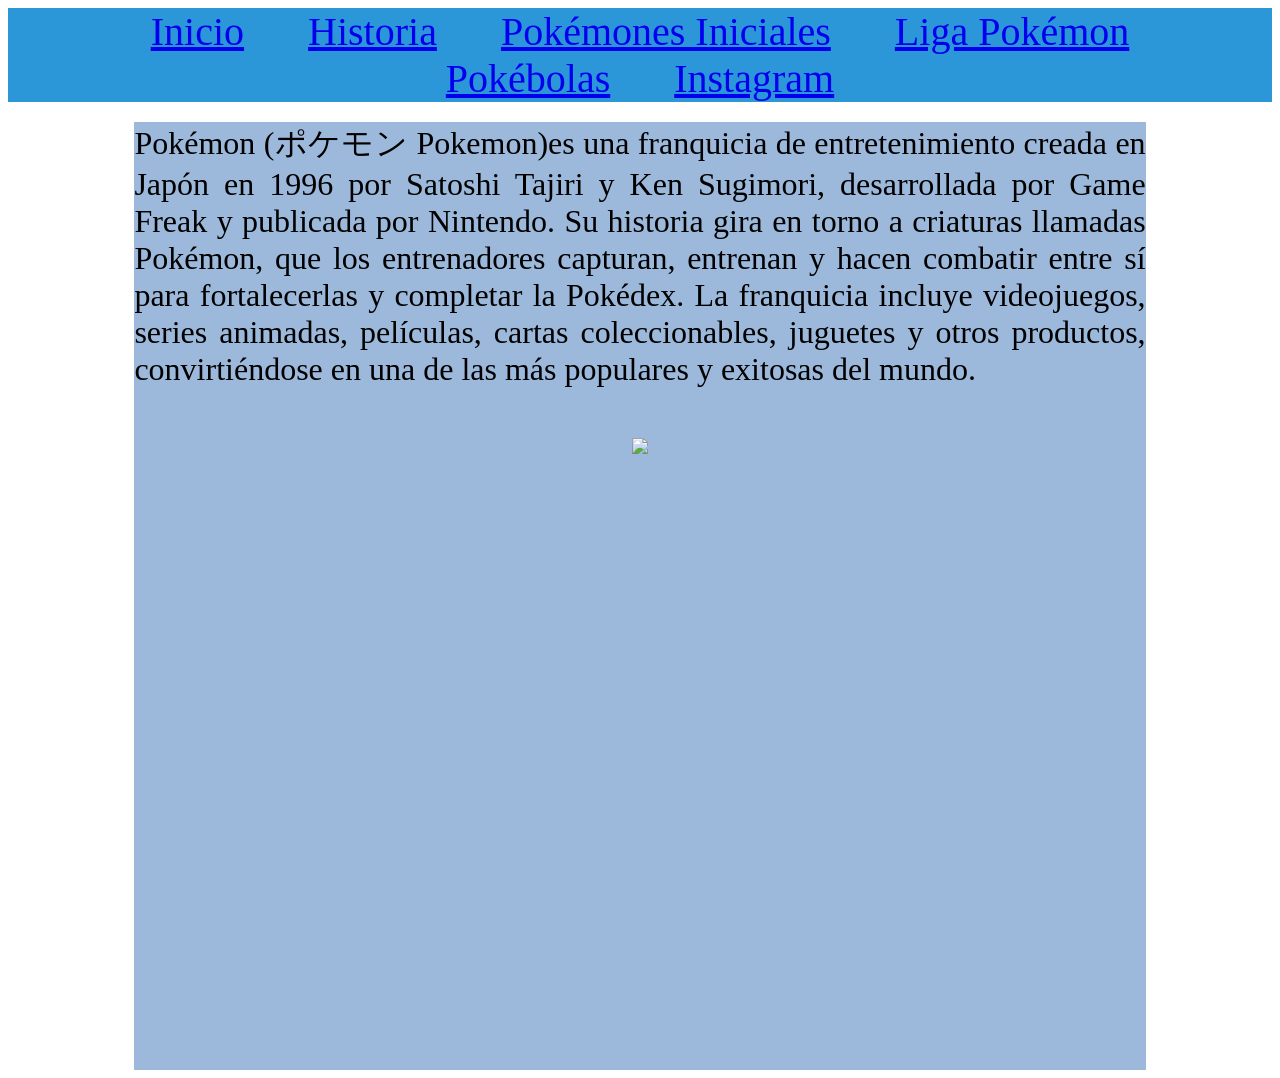
==== index.html @ f4ee93eb "Add files via upload" ====
<!DOCTYPE html>
<html>
<head> 
<title>POKÉMON</title>
<style>
nav {
  width:100%;
  text-align:center;
  background-color:#2B97D9;
}
label {
   padding:30px;
   font-size:2.5em;
}
body {
  background-image:url(https://pbs.twimg.com/media/HFSArPob0AAslW5.jpg); 
  background-attachment:fixed;
  background-size:cover;
  background-repeat:no-repeat;
  background-position:center;
 }
section {
background-color:#9CB9DB;
width:80%;
margin:auto;
margin-top:20px;
font-size:2em;
text-align:justify;
}
</style>
</head>
<body>
<nav>
<label><a href="index.html">Inicio</a></label>
<label><a href="Historia.html">Historia</a></label> 
<label><a href="Pokémones Iniciales.html">Pokémones Iniciales</a></label>
<label><a href="Campeones.html">Liga Pokémon</a></label>
<label><a href="pokebolas.html">Pokébolas</a></label>
<label><a target="_blank"href="https://www.instagram.com/pokemonlatam/">Instagram</a></label>
</nav>
<section> Pokémon (ポケモン Pokemon)es una franquicia de entretenimiento creada en Japón en 1996 por Satoshi Tajiri y Ken Sugimori, desarrollada por Game Freak y publicada por Nintendo. Su historia gira en torno a criaturas llamadas Pokémon, que los entrenadores capturan, entrenan y hacen combatir entre sí para fortalecerlas y completar la Pokédex. La franquicia incluye videojuegos, series animadas, películas, cartas coleccionables, juguetes y otros productos, convirtiéndose en una de las más populares y exitosas del mundo.

<div style="text-align:center;">
<img style="width:500px; padding:50px;"
<img src="img/Inicio.webp"/>
<div style="text-align:center;">
<iframe src="https://assets.pinterest.com/ext/embed.html?id=17310779814141746" height="550" width="600" frameborder="0" scrolling="no" ></iframe>
</body>
</html>
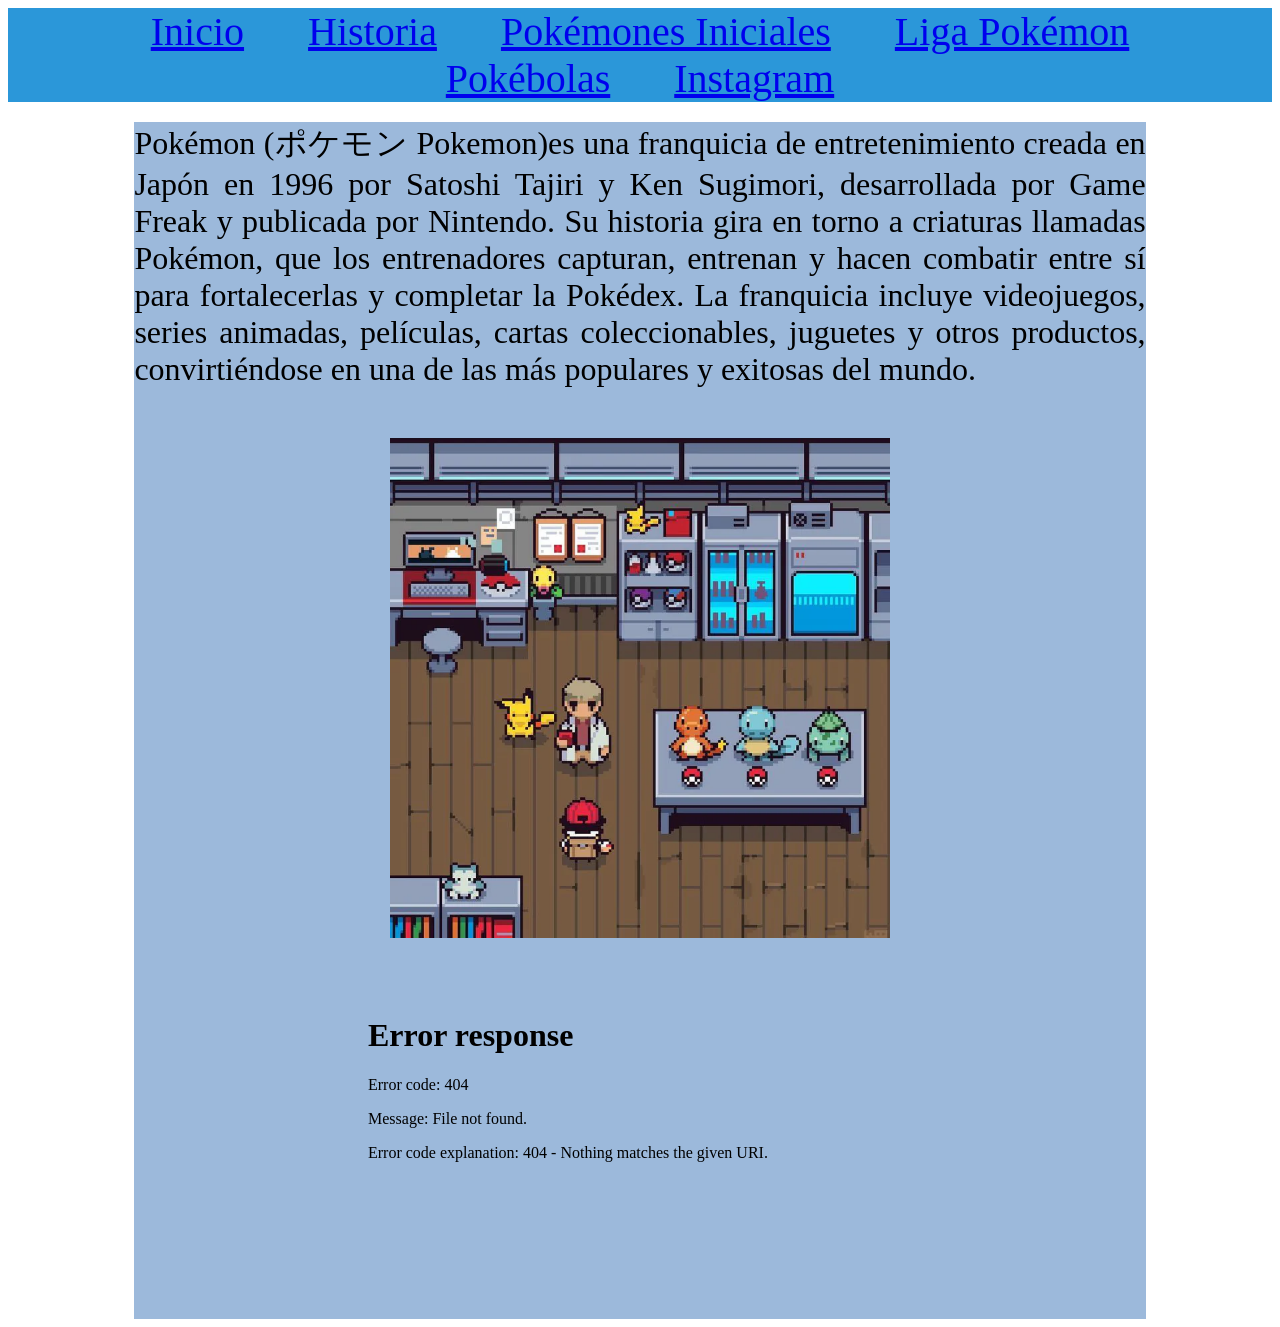
==== commit 2014cf0e: "Add files via upload" ====
--- a/index.html
+++ b/index.html
@@ -44,6 +44,6 @@
 <img style="width:500px; padding:50px;"
 <img src="img/Inicio.webp"/>
 <div style="text-align:center;">
-<iframe src="https://assets.pinterest.com/ext/embed.html?id=17310779814141746" height="550" width="600" frameborder="0" scrolling="no" ></iframe>
+<iframe src=<iframe width="560" height="315" src="https://www.youtube.com/embed/vYsxq0zstOs?si=SkAV-d8ePzikut8x" title="YouTube video player" frameborder="0" allow="accelerometer; autoplay; clipboard-write; encrypted-media; gyroscope; picture-in-picture; web-share" referrerpolicy="strict-origin-when-cross-origin" allowfullscreen></iframe>
 </body>
 </html>
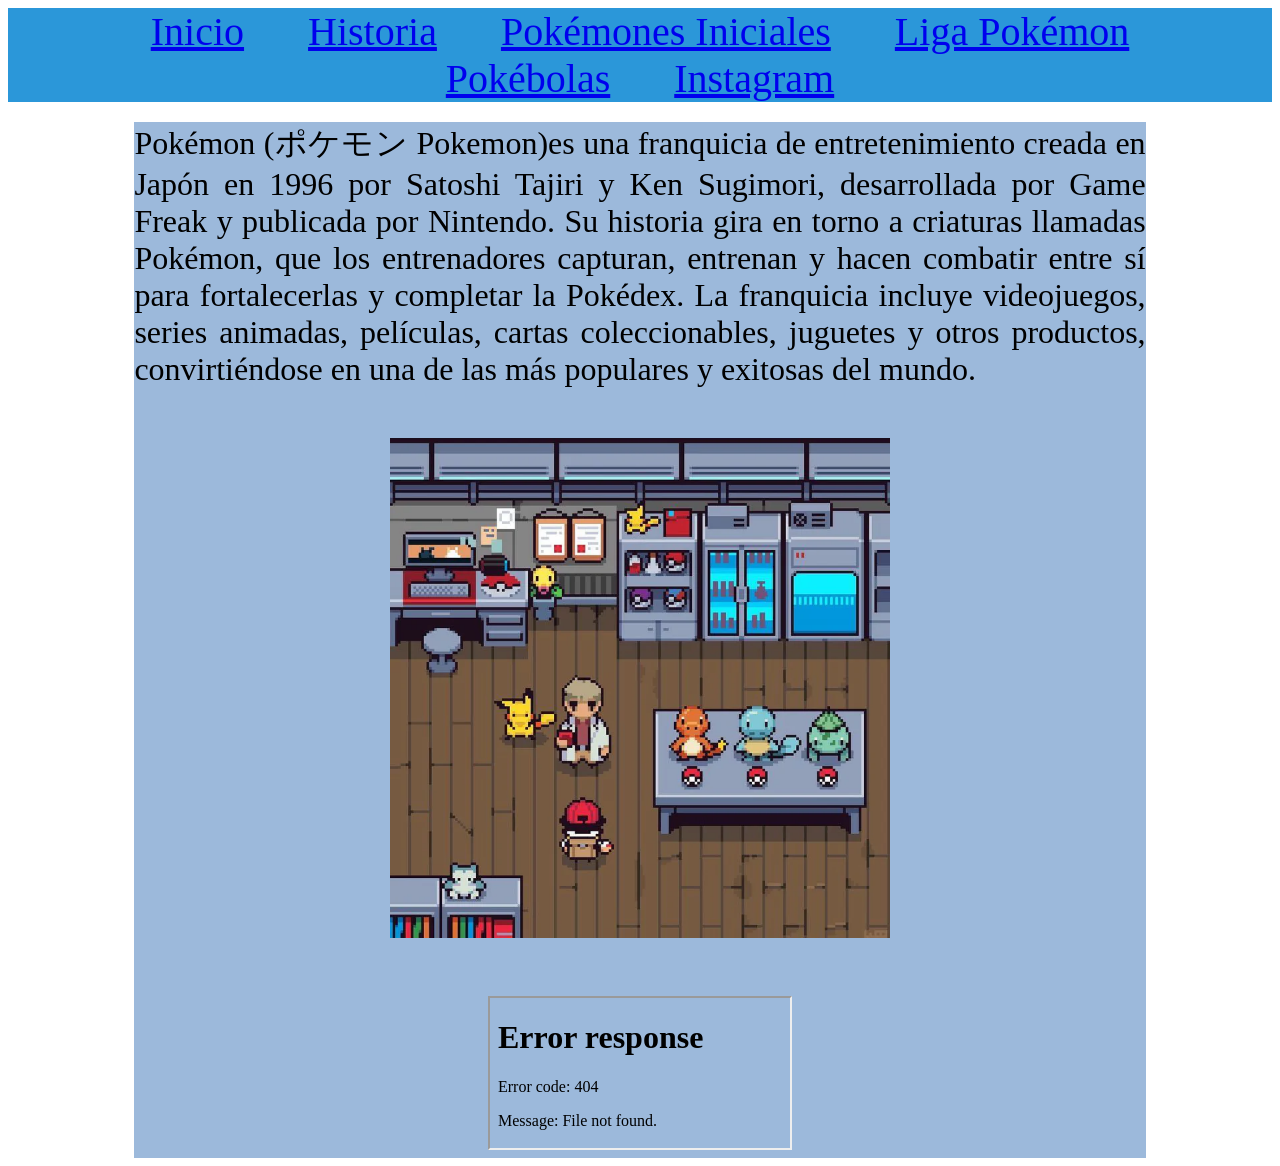
==== commit fad002e6: "Add files via upload" ====
--- a/index.html
+++ b/index.html
@@ -44,6 +44,6 @@
 <img style="width:500px; padding:50px;"
 <img src="img/Inicio.webp"/>
 <div style="text-align:center;">
-<iframe src=<iframe width="560" height="315" src="https://www.youtube.com/embed/vYsxq0zstOs?si=SkAV-d8ePzikut8x" title="YouTube video player" frameborder="0" allow="accelerometer; autoplay; clipboard-write; encrypted-media; gyroscope; picture-in-picture; web-share" referrerpolicy="strict-origin-when-cross-origin" allowfullscreen></iframe>
+<iframe src=<"https://www.youtube.com/embed/vYsxq0zstOs?si=SkAV-d8ePzikut8x"></iframe>
 </body>
 </html>
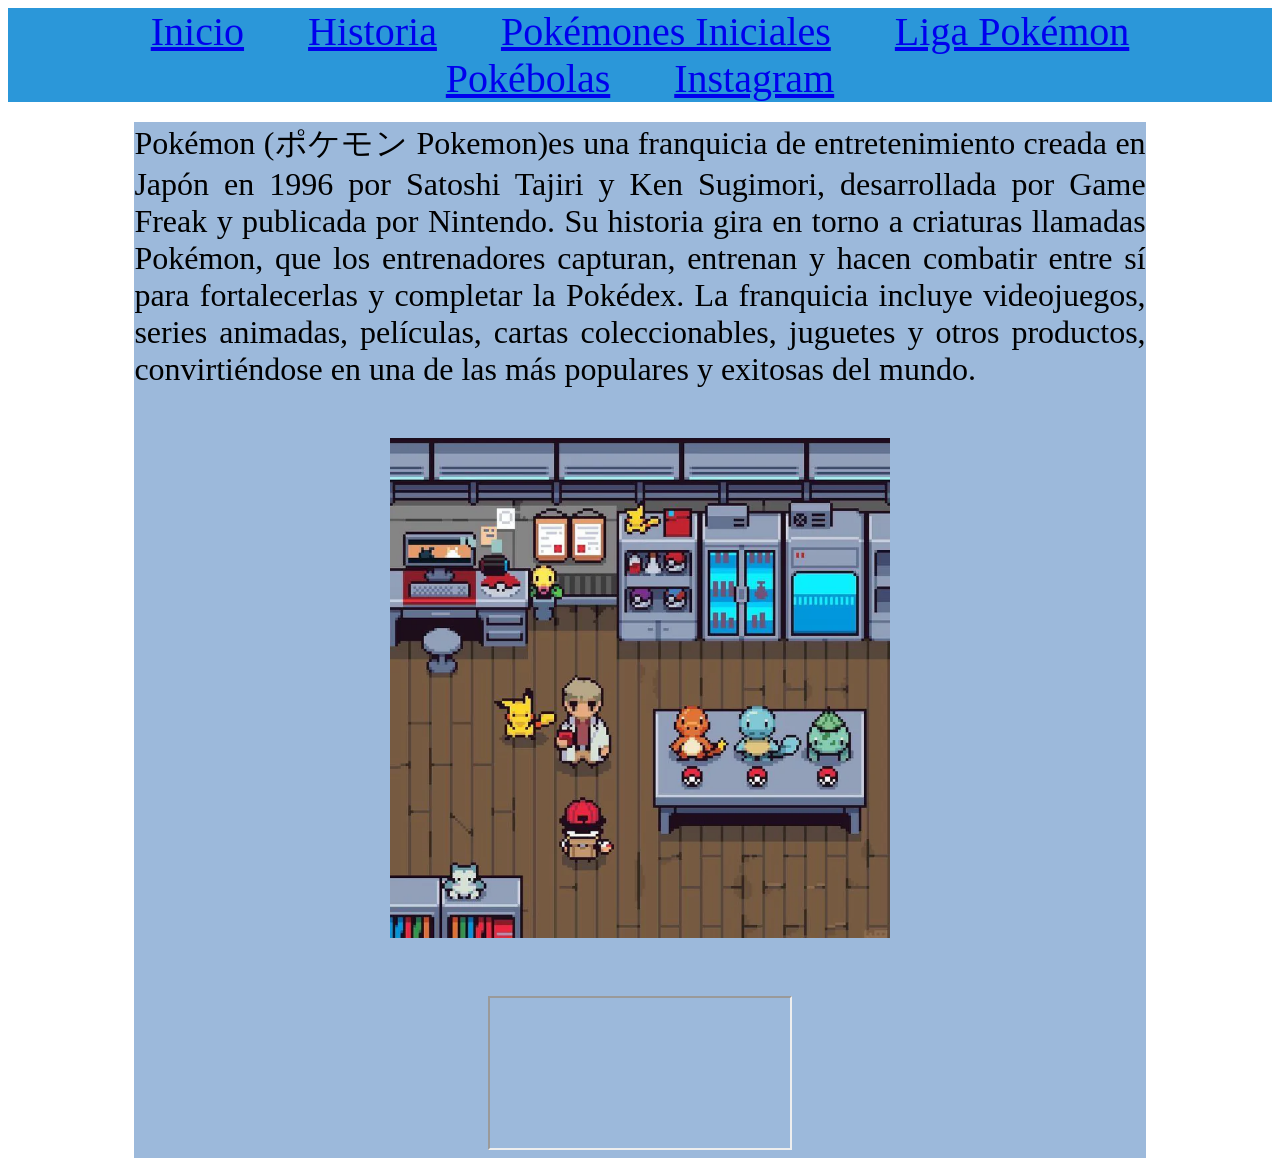
==== commit e7ba5ce4: "Add files via upload" ====
--- a/index.html
+++ b/index.html
@@ -44,6 +44,6 @@
 <img style="width:500px; padding:50px;"
 <img src="img/Inicio.webp"/>
 <div style="text-align:center;">
-<iframe src=<"https://www.youtube.com/embed/vYsxq0zstOs?si=SkAV-d8ePzikut8x"></iframe>
+<iframe src="https://youtu.be/vYsxq0zstOs?si=mWdZfotOksrtgfFQ"></iframe>
 </body>
 </html>
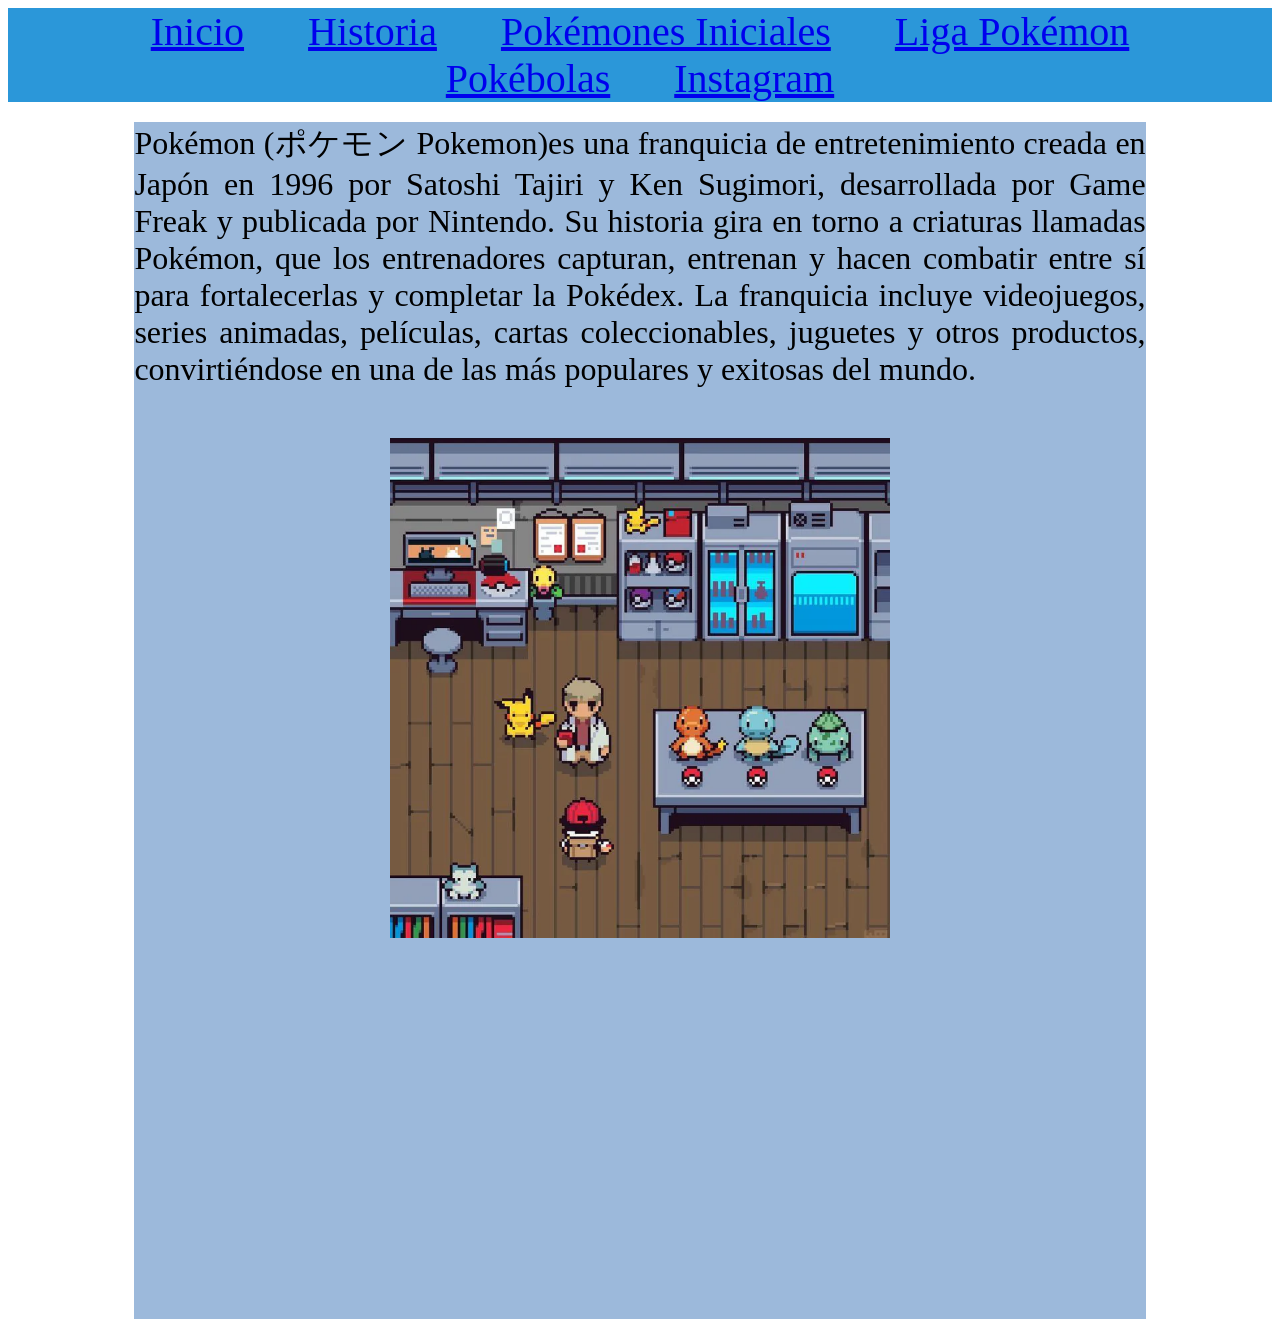
==== commit 0375152c: "Add files via upload" ====
--- a/index.html
+++ b/index.html
@@ -44,6 +44,6 @@
 <img style="width:500px; padding:50px;"
 <img src="img/Inicio.webp"/>
 <div style="text-align:center;">
-<iframe src="https://youtu.be/vYsxq0zstOs?si=mWdZfotOksrtgfFQ"></iframe>
+<iframe width="560" height="315" src="https://www.youtube.com/embed/vYsxq0zstOs?si=mWdZfotOksrtgfFQ" title="YouTube video player" frameborder="0" allow="accelerometer; autoplay; clipboard-write; encrypted-media; gyroscope; picture-in-picture; web-share" referrerpolicy="strict-origin-when-cross-origin" allowfullscreen></iframe>
 </body>
 </html>
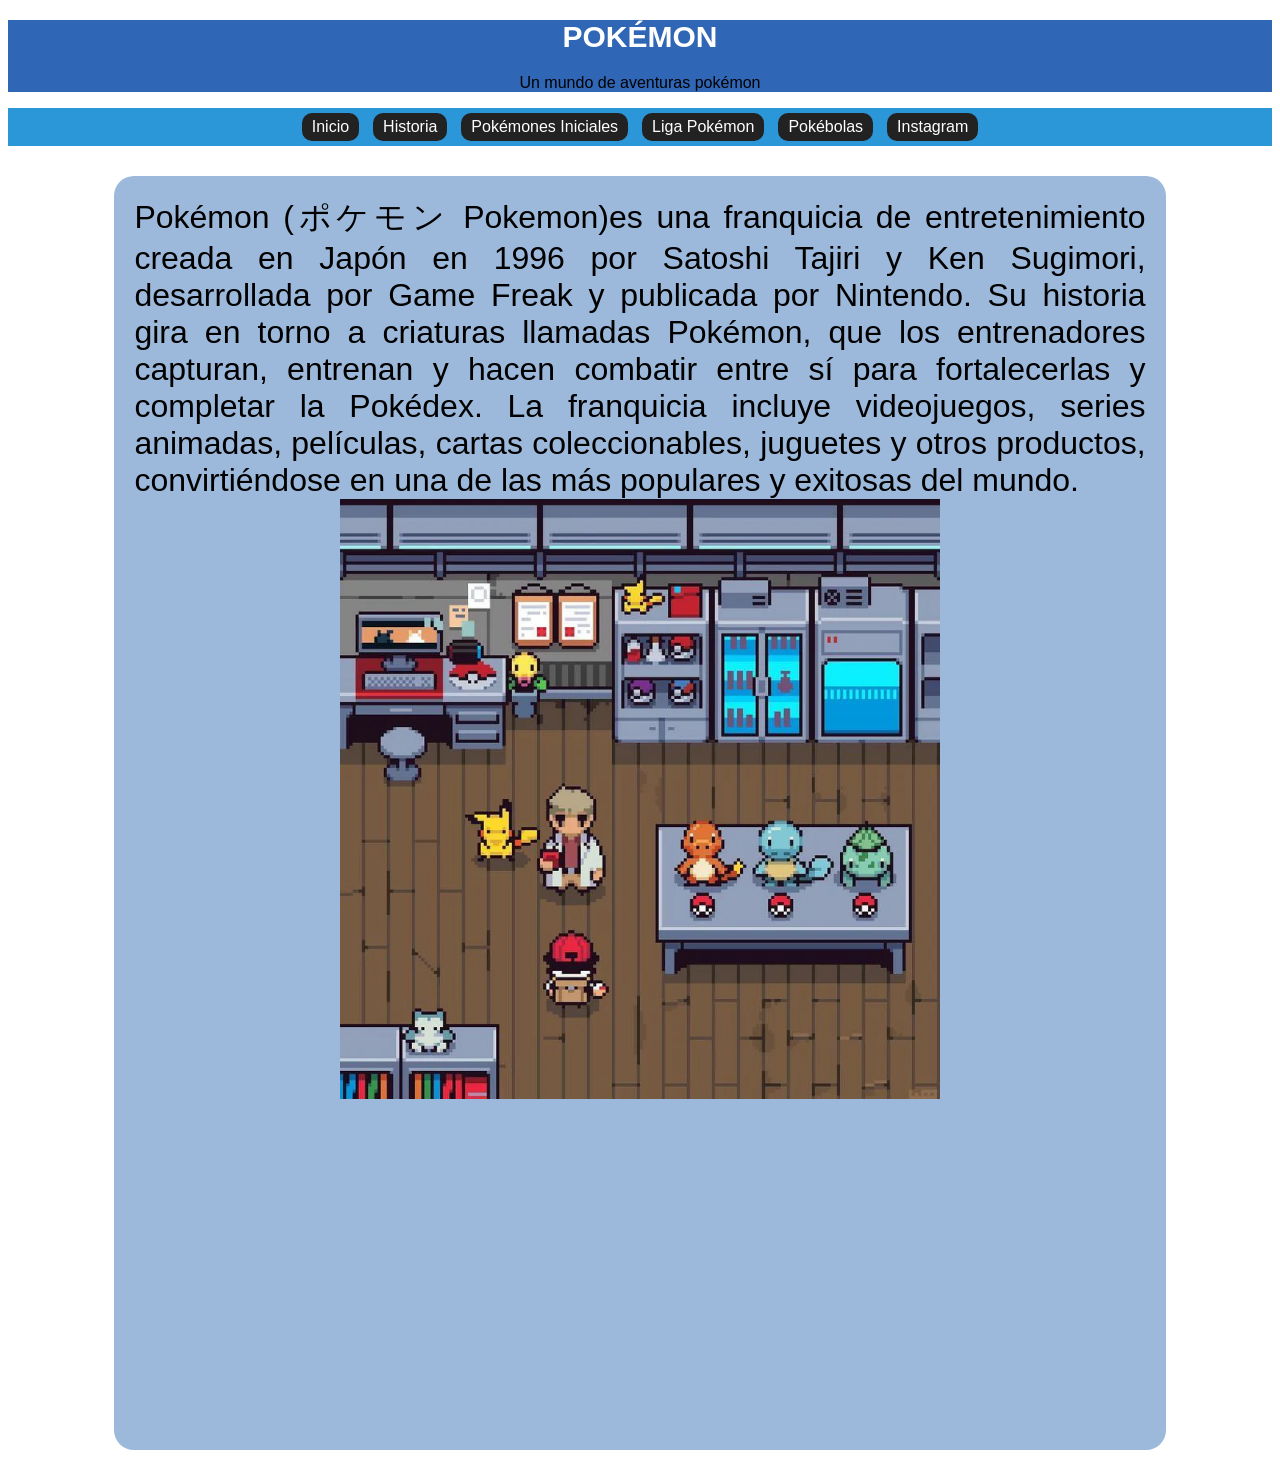
==== commit 5ed9771d: "Add files via upload" ====
--- a/index.html
+++ b/index.html
@@ -1,49 +1,42 @@
 <!DOCTYPE html>
-<html>
+<html lang="es">
 <head> 
+<meta charset="UTF-8">
+<meta name="viewport" content= "width= device-width, initial-scale=1.0"
+<link href="https://fonts.googlepis.com/css2?family=Roboto&family=Montserrat:wght@400;600;700&display=swap"
+ rel="styleesheet">
+<link rel="stylesheet" href="css/estilos.css">
 <title>POKÉMON</title>
-<style>
-nav {
-  width:100%;
-  text-align:center;
-  background-color:#2B97D9;
-}
-label {
-   padding:30px;
-   font-size:2.5em;
-}
-body {
-  background-image:url(https://pbs.twimg.com/media/HFSArPob0AAslW5.jpg); 
-  background-attachment:fixed;
-  background-size:cover;
-  background-repeat:no-repeat;
-  background-position:center;
- }
-section {
-background-color:#9CB9DB;
-width:80%;
-margin:auto;
-margin-top:20px;
-font-size:2em;
-text-align:justify;
-}
-</style>
 </head>
 <body>
+<header>
+<div class="logo">
+<h1>POKÉMON</h1>
+<p> Un mundo de aventuras pokémon</p>
+</div>
+</header>
 <nav>
-<label><a href="index.html">Inicio</a></label>
-<label><a href="Historia.html">Historia</a></label> 
-<label><a href="Pokémones Iniciales.html">Pokémones Iniciales</a></label>
-<label><a href="Campeones.html">Liga Pokémon</a></label>
-<label><a href="pokebolas.html">Pokébolas</a></label>
-<label><a target="_blank"href="https://www.instagram.com/pokemonlatam/">Instagram</a></label>
+
+
+<a href="index.html">Inicio</a>
+<a href="historia.html">Historia</a>
+<a href="pokémones Iniciales.html">Pokémones Iniciales</a>
+<a href="campeones.html">Liga Pokémon</a>
+<a href="pokebolas.html">Pokébolas</a>
+<a target="_blank"href="https://www.instagram.com/pokemonlatam/">Instagram</a>
 </nav>
 <section> Pokémon (ポケモン Pokemon)es una franquicia de entretenimiento creada en Japón en 1996 por Satoshi Tajiri y Ken Sugimori, desarrollada por Game Freak y publicada por Nintendo. Su historia gira en torno a criaturas llamadas Pokémon, que los entrenadores capturan, entrenan y hacen combatir entre sí para fortalecerlas y completar la Pokédex. La franquicia incluye videojuegos, series animadas, películas, cartas coleccionables, juguetes y otros productos, convirtiéndose en una de las más populares y exitosas del mundo.
 
 <div style="text-align:center;">
-<img style="width:500px; padding:50px;"
+<div class="centrar">
 <img src="img/Inicio.webp"/>
-<div style="text-align:center;">
-<iframe width="560" height="315" src="https://www.youtube.com/embed/vYsxq0zstOs?si=mWdZfotOksrtgfFQ" title="YouTube video player" frameborder="0" allow="accelerometer; autoplay; clipboard-write; encrypted-media; gyroscope; picture-in-picture; web-share" referrerpolicy="strict-origin-when-cross-origin" allowfullscreen></iframe>
+</div>
+<div class="centrar">
+<iframe class="video"
+ src="https://www.youtube.com/embed/vYsxq0zstOs?si=mWdZfotOksrtgfFQ" 
+title="YouTube video player" 
+allowfullscreen>
+</iframe>
+</div>
 </body>
 </html>
--- a/css/estilos.css
+++ b/css/estilos.css
@@ -0,0 +1,103 @@
+header {
+background-color:#2F66B5;
+text-align:center;
+         }
+
+.logo h1 {
+  font-family: Montserrat, sans-serif;
+  font-size: 30px; 
+  color: #ffffff;
+ margin:5;
+}
+
+.logo p {
+font-family: Comic Sans, sans-serif;
+  font-size:16px; 
+  color: #000000;
+ margin-top:5px;
+}
+
+nav {
+  width:100%;
+  text-align:center;
+  background-color:#2B97D9;
+}
+nav a {
+display:inline-block;
+margin: 5px; /*Cambia el ancho del fondo del Menu*/
+padding:5px 10px;
+background-color:#222; /*color oscuro para el fondo del boton*/
+color: #ffffff;
+font-family:Montserrat, sans-serif;
+font-size: 1em;
+text-decoration: none;/* quita el subrayado*/
+border-radius:10px; /*bordes redondeados*/
+transition: background-color 0.3s, color 0.3s;
+}
+           nav a:hover {
+color:#2B97D9; /*color del texto al pasar el cursor*/
+background-color:#949494;
+}
+label {
+   padding:30px;
+   font-size:2.5em;
+}
+body {
+  background-image:url(https://pbs.twimg.com/media/HFSArPob0AAslW5.jpg); 
+  background-attachment:fixed;
+  background-size:cover;
+  background-repeat:no-repeat;
+  background-position:center;
+ }
+section {
+background-color:#9CB9DB;
+color: black;
+width:80%;
+margin:auto;
+margin-top:30px;
+font-size:2em;
+padding:20px;
+border-radius:20px;
+text-align:justify;
+font-family:Comic Sans MS,sans-serif;
+}
+
+.centrar {
+text-align:center;
+}
+
+.centrar img {
+width: 100%;
+max-width: 600px;
+height: auto;
+}
+
+
+.video {
+width: 100%;
+max-width: 560px;
+aspect-ratio: 16/9;
+border:none;
+}
+
+
+@media (max-width:600px) {
+
+nav a {
+display:block;
+width: 90%;
+margin: 10px auto;
+}
+section {
+width: 85%;
+font-size: 18px;
+text-aling: left;
+{
+
+.logo h1 {
+font-size: 32px;
+      }
+}
+
+
+
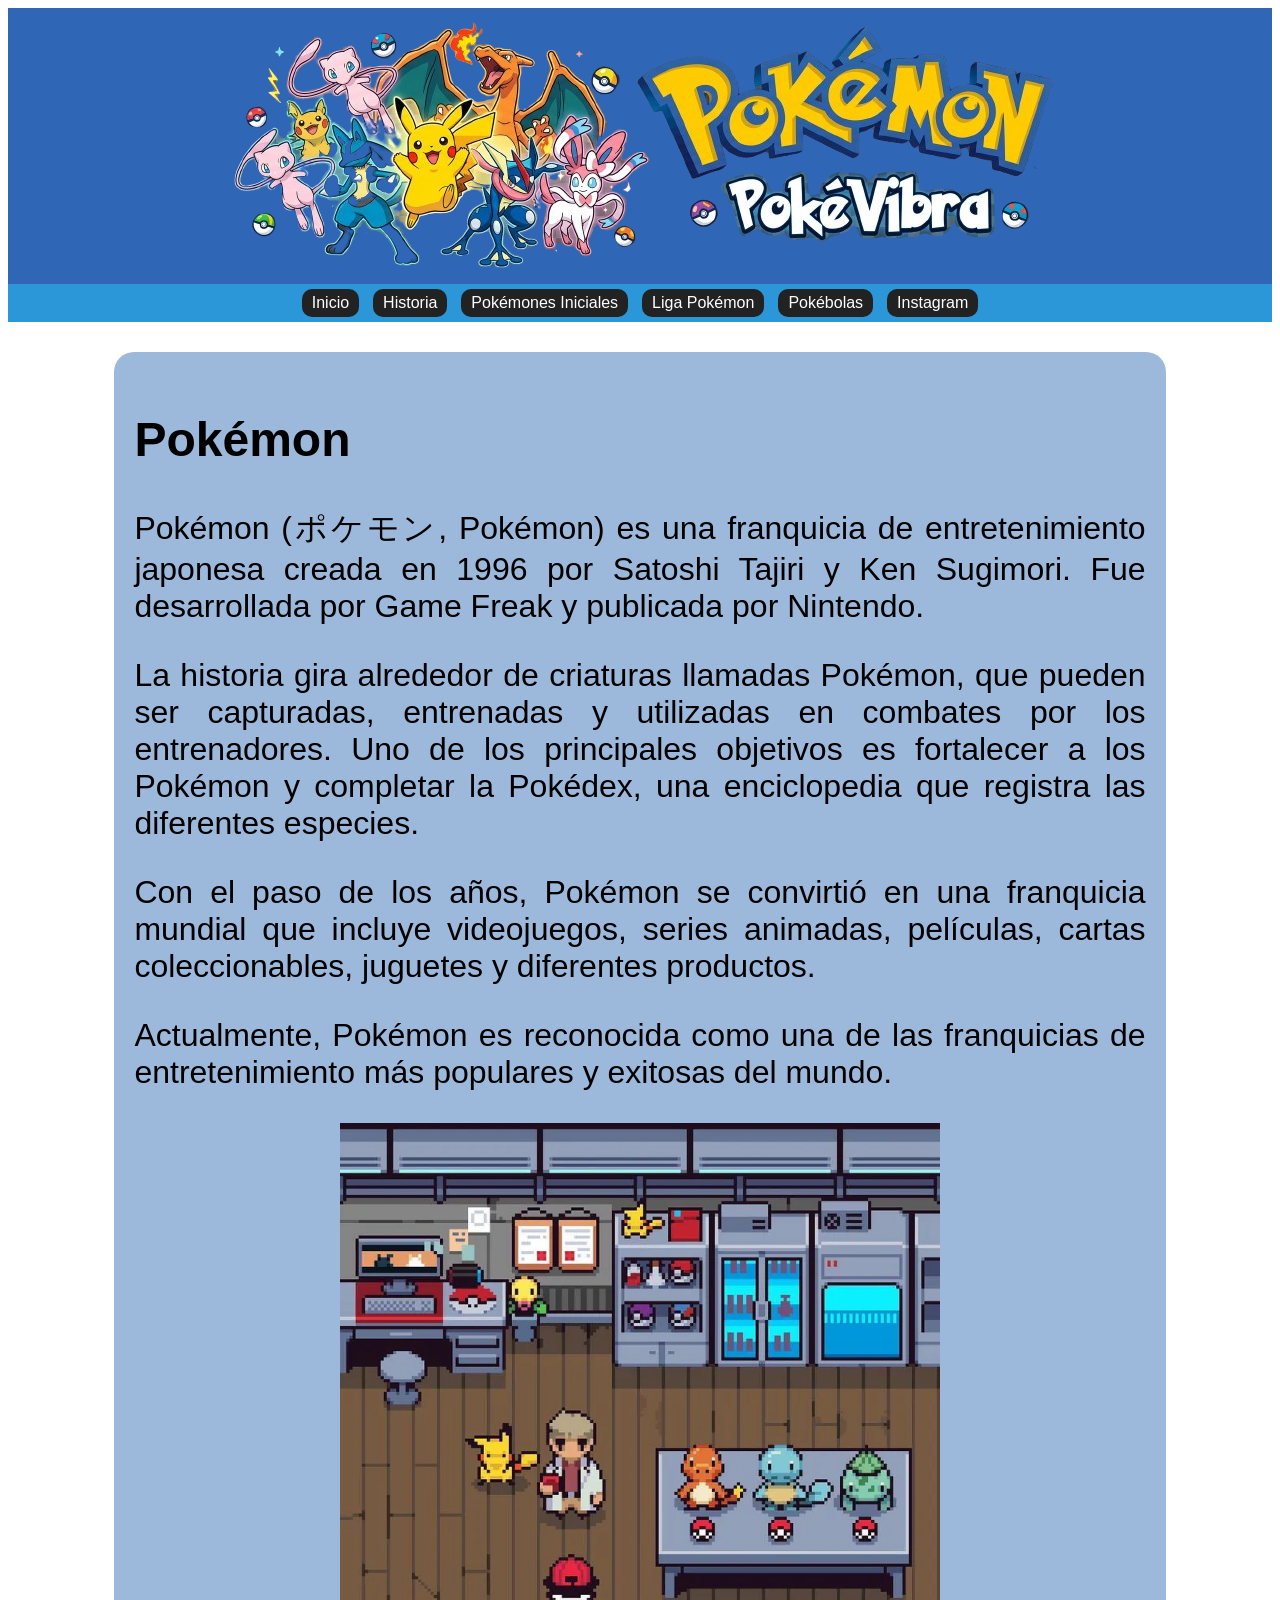
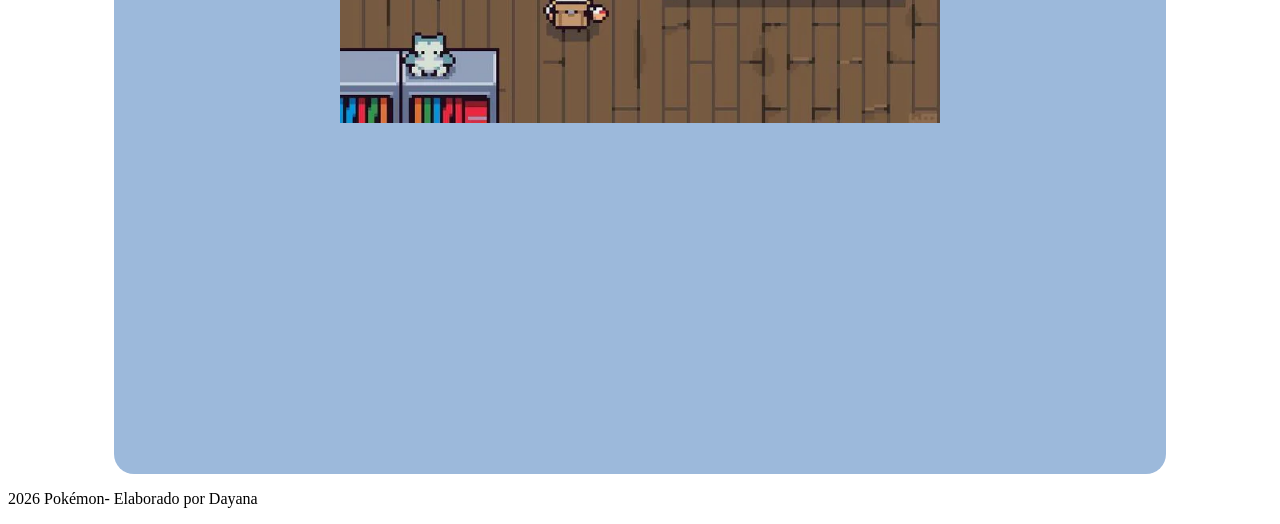
==== commit 93eccee3: "Add files via upload" ====
--- a/index.html
+++ b/index.html
@@ -11,8 +11,8 @@
 <body>
 <header>
 <div class="logo">
-<h1>POKÉMON</h1>
-<p> Un mundo de aventuras pokémon</p>
+<img src= " img/Cabecera.png" 
+alt= "Pokémon">
 </div>
 </header>
 <nav>
@@ -25,8 +25,20 @@
 <a href="pokebolas.html">Pokébolas</a>
 <a target="_blank"href="https://www.instagram.com/pokemonlatam/">Instagram</a>
 </nav>
-<section> Pokémon (ポケモン Pokemon)es una franquicia de entretenimiento creada en Japón en 1996 por Satoshi Tajiri y Ken Sugimori, desarrollada por Game Freak y publicada por Nintendo. Su historia gira en torno a criaturas llamadas Pokémon, que los entrenadores capturan, entrenan y hacen combatir entre sí para fortalecerlas y completar la Pokédex. La franquicia incluye videojuegos, series animadas, películas, cartas coleccionables, juguetes y otros productos, convirtiéndose en una de las más populares y exitosas del mundo.
-
+<section> 
+<h1>Pokémon</h1>
+<p>
+Pokémon (ポケモン, Pokémon) es una franquicia de entretenimiento japonesa creada en 1996 por Satoshi Tajiri y Ken Sugimori. Fue desarrollada por Game Freak y publicada por Nintendo.
+</p>
+<p>
+La historia gira alrededor de criaturas llamadas Pokémon, que pueden ser capturadas, entrenadas y utilizadas en combates por los entrenadores. Uno de los principales objetivos es fortalecer a los Pokémon y completar la Pokédex, una enciclopedia que registra las diferentes especies.
+</p>
+<p>
+Con el paso de los años, Pokémon se convirtió en una franquicia mundial que incluye videojuegos, series animadas, películas, cartas coleccionables, juguetes y diferentes productos.
+</p>
+<p>
+Actualmente, Pokémon es reconocida como una de las franquicias de entretenimiento más populares y exitosas del mundo.
+</p>
 <div style="text-align:center;">
 <div class="centrar">
 <img src="img/Inicio.webp"/>
@@ -37,6 +49,10 @@
 title="YouTube video player" 
 allowfullscreen>
 </iframe>
-</div>
+</div> 
+</section>
+<footer>
+<p> 2026 Pokémon- Elaborado por Dayana </p>
+</footer>
 </body>
 </html>
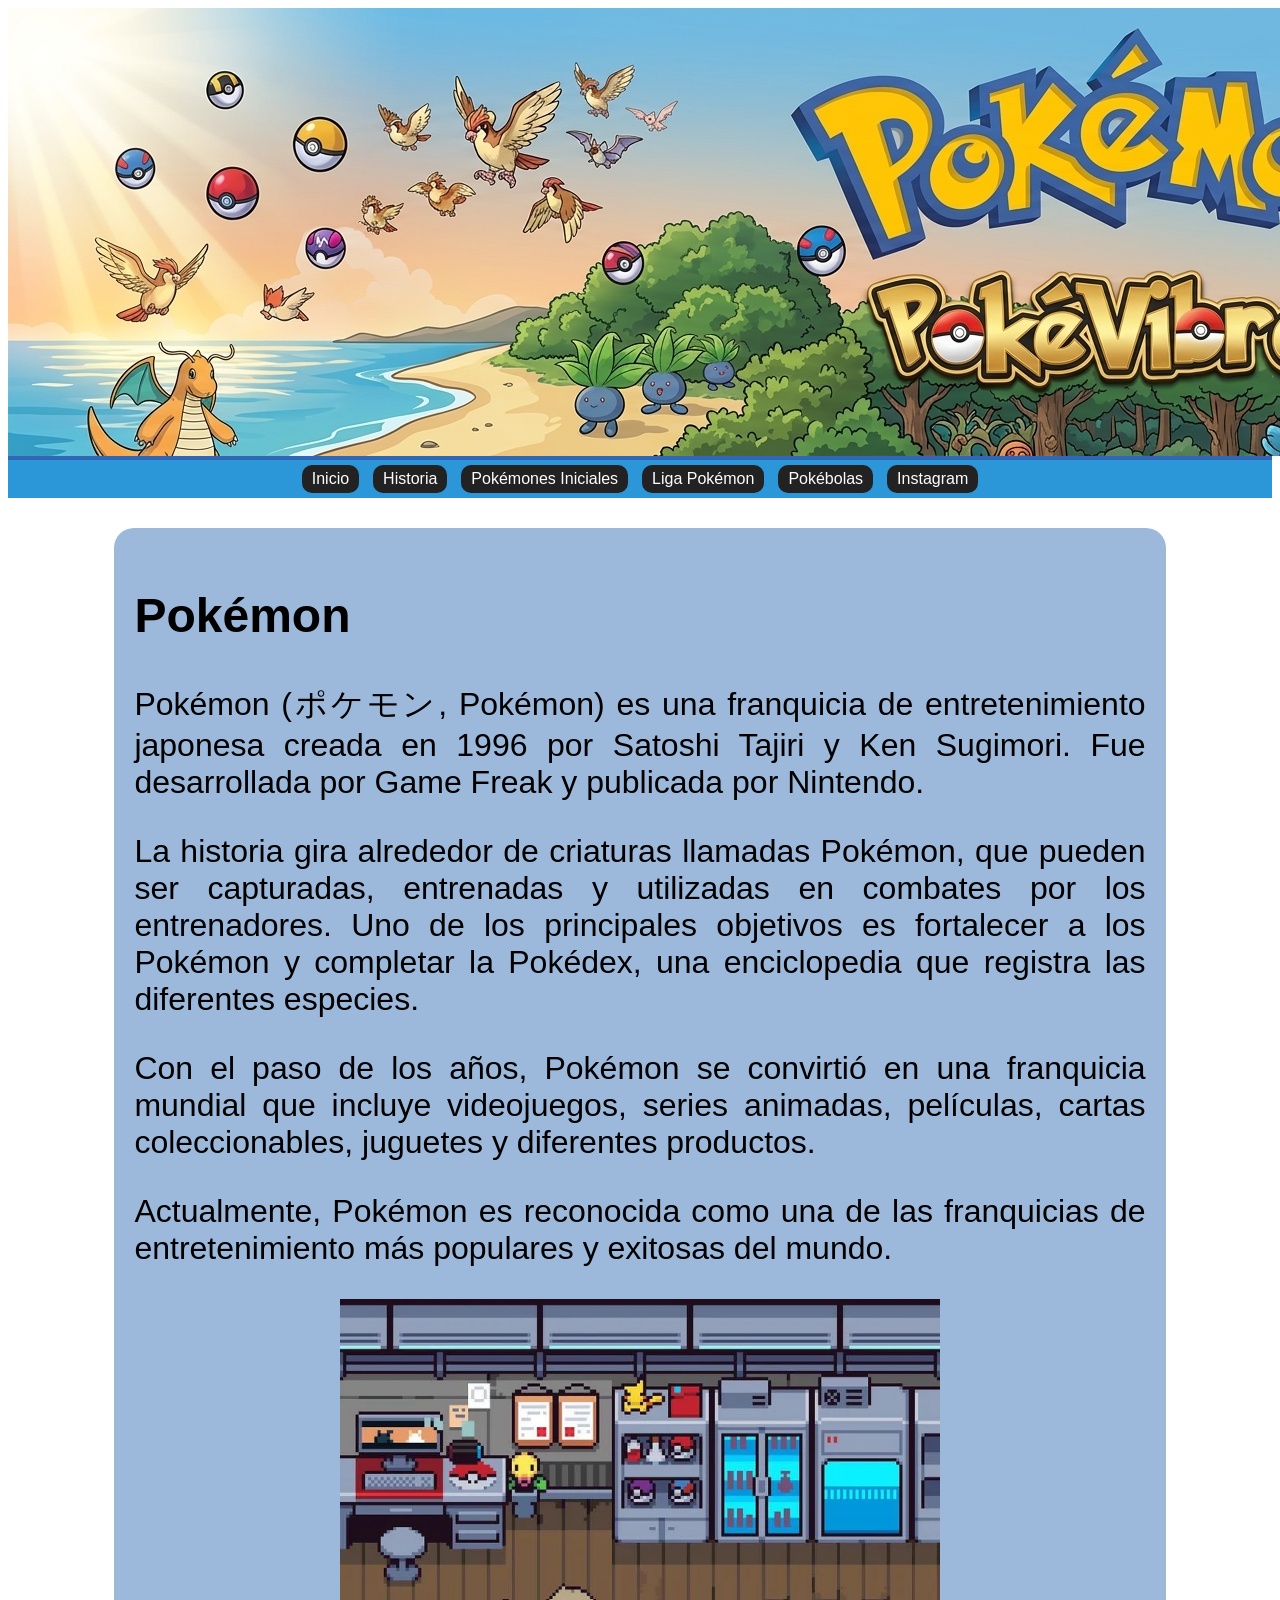
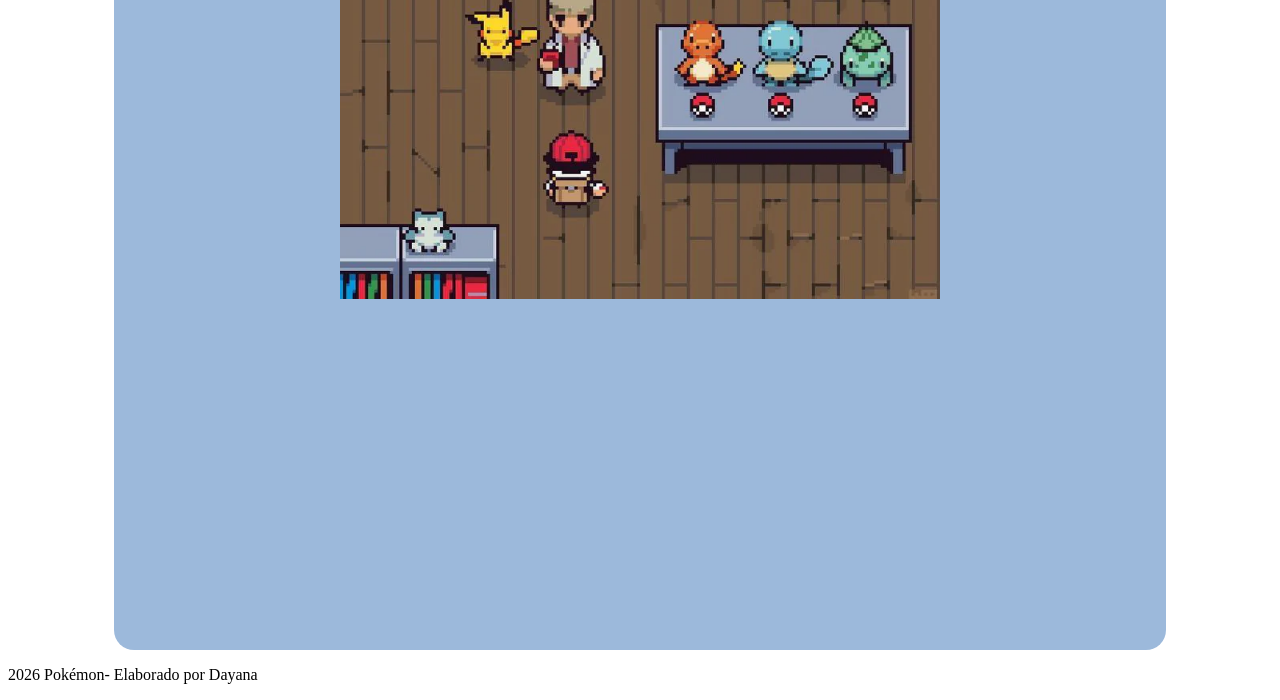
==== commit a478883b: "Add files via upload" ====
--- a/index.html
+++ b/index.html
@@ -11,7 +11,7 @@
 <body>
 <header>
 <div class="logo">
-<img src= " img/Cabecera.png" 
+<img src= " img/Cabecera.jfif" 
 alt= "Pokémon">
 </div>
 </header>
